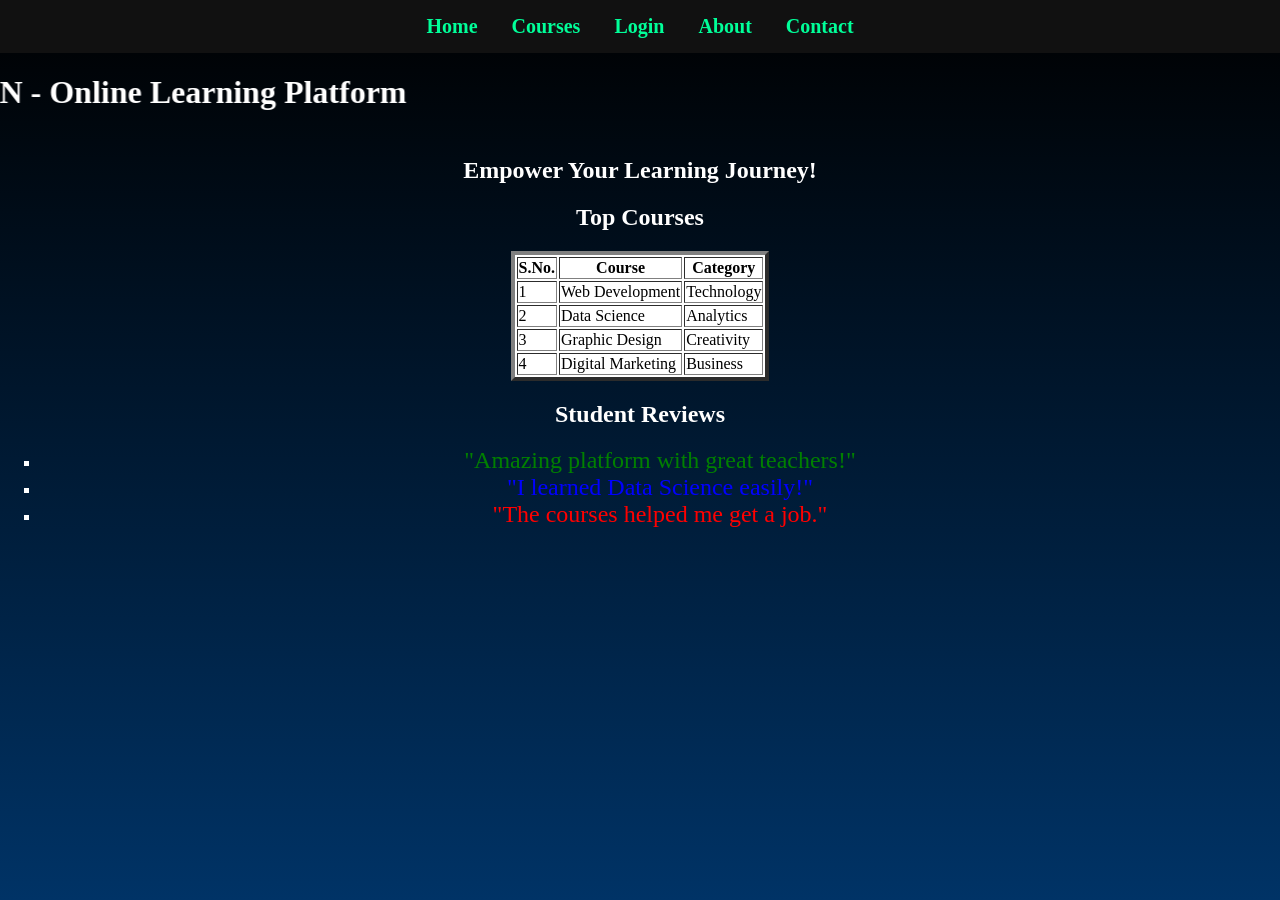
==== index.html @ 4012f837 "Add files via upload" ====
<!DOCTYPE html>
<html lang="en">

<head>
    <title>Bright Learn - Home</title>
    <meta charset="UTF-8">

    <style>
        body {
            margin: 0;
            padding: 0;
            min-height: 100vh;
            background: linear-gradient(to bottom, black, #003366);
            color: white;
            background-attachment: fixed;
        }


        .navbar {
            background-color: #111;
            padding: 15px;
            text-align: center;
        }

        .navbar a {
            color: #00ff99;
            margin: 15px;
            font-size: 20px;
            text-decoration: none;
            font-weight: bold;
        }

        table {
            background: white;
            color: black;
        }
    </style>
</head>

<body>

    <div class="navbar">
        <a href="index.html">Home</a>
        <a href="courses.html">Courses</a>
        <a href="login.html">Login</a>
        <a href="about.html">About</a>
        <a href="contact.html">Contact</a>
    </div>

    <marquee direction="right">
        <h1 align="center">BRIGHT LEARN - Online Learning Platform</h1>
    </marquee>

    <h2 align="center">Empower Your Learning Journey!</h2>

    <center>
        <h2>Top Courses</h2>

        <table border="4">
            <tr>
                <th>S.No.</th>
                <th>Course</th>
                <th>Category</th>
            </tr>
            <tr>
                <td>1</td>
                <td>Web Development</td>
                <td>Technology</td>
            </tr>
            <tr>
                <td>2</td>
                <td>Data Science</td>
                <td>Analytics</td>
            </tr>
            <tr>
                <td>3</td>
                <td>Graphic Design</td>
                <td>Creativity</td>
            </tr>
            <tr>
                <td>4</td>
                <td>Digital Marketing</td>
                <td>Business</td>
            </tr>
        </table>
    </center>

    <center>
        <h2>Student Reviews</h2>

        <ul type="square">
            <li>
                <font color="green" size="5">"Amazing platform with great teachers!"</font>
            </li>
            <li>
                <font color="blue" size="5">"I learned Data Science easily!"</font>
            </li>
            <li>
                <font color="red" size="5">"The courses helped me get a job."</font>
            </li>
        </ul>
    </center>

</body>

</html>
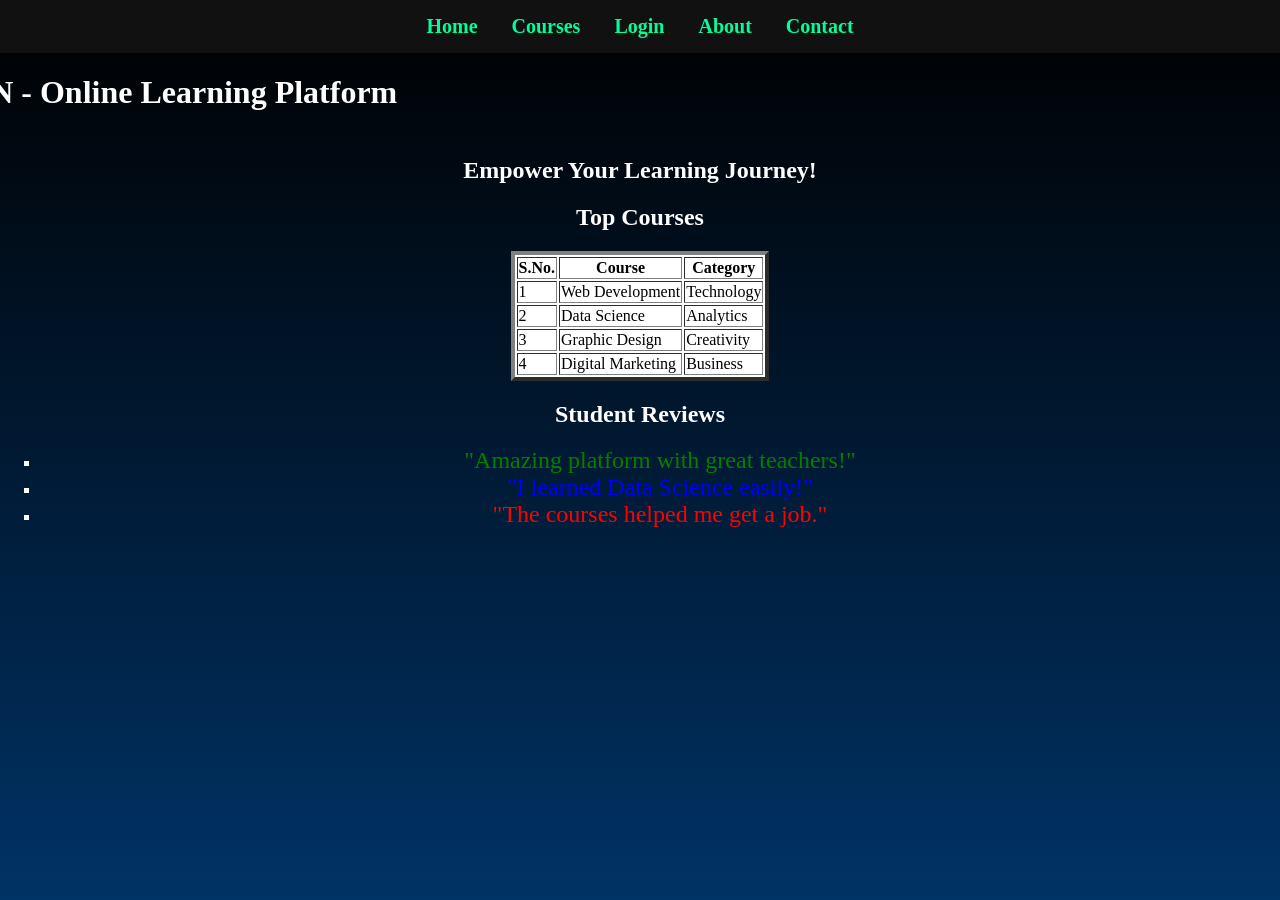
==== commit af9a24ce: "refactor: move index page CSS to external stylesheet" ====
--- a/index.html
+++ b/index.html
@@ -4,37 +4,7 @@
 <head>
     <title>Bright Learn - Home</title>
     <meta charset="UTF-8">
-
-    <style>
-        body {
-            margin: 0;
-            padding: 0;
-            min-height: 100vh;
-            background: linear-gradient(to bottom, black, #003366);
-            color: white;
-            background-attachment: fixed;
-        }
-
-
-        .navbar {
-            background-color: #111;
-            padding: 15px;
-            text-align: center;
-        }
-
-        .navbar a {
-            color: #00ff99;
-            margin: 15px;
-            font-size: 20px;
-            text-decoration: none;
-            font-weight: bold;
-        }
-
-        table {
-            background: white;
-            color: black;
-        }
-    </style>
+    <link rel="stylesheet" href="index_style.css">
 </head>
 
 <body>
--- a/index_style.css
+++ b/index_style.css
@@ -0,0 +1,28 @@
+body {
+    margin: 0;
+    padding: 0;
+    min-height: 100vh;
+    background: linear-gradient(to bottom, black, #003366);
+    color: white;
+    background-attachment: fixed;
+}
+
+
+.navbar {
+    background-color: #111;
+    padding: 15px;
+    text-align: center;
+}
+
+.navbar a {
+    color: #00ff99;
+    margin: 15px;
+    font-size: 20px;
+    text-decoration: none;
+    font-weight: bold;
+}
+
+table {
+    background: white;
+    color: black;
+}
